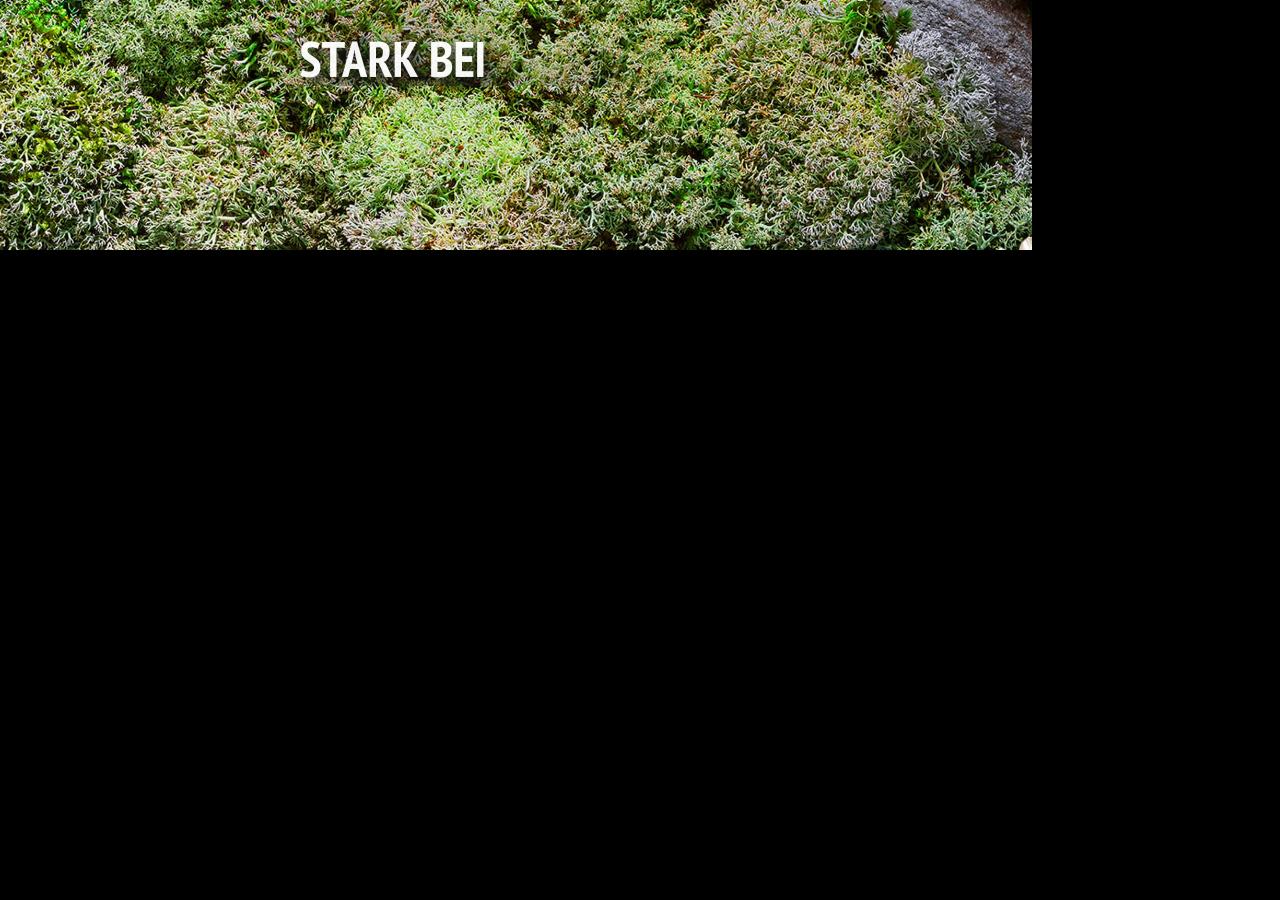
==== variant-b-fireplace/top.html @ 75a94565 "variant-b" ====
<!doctype html>
<html lang="de">
<head>
  <meta charset="utf-8">
  <title>Fireplace – top</title>
  <link rel="stylesheet" href="css/ad.css">
</head>
<body class="part-top">
  <div class="ad" role="img" aria-label="Stark bei Hustenreiz & Halsschmerzen.">
    <div class="bg"></div>
    <!-- The headline image (assets/top/hl.png) split into 3 lines, see css/ad.css -->
    <div class="line line-1"></div>
    <div class="line line-2"></div>
    <div class="line line-3"></div>
  </div>

  <script src="https://cdnjs.cloudflare.com/ajax/libs/gsap/3.12.5/gsap.min.js"></script>
  <script src="js/ad.js"></script>
</body>
</html>
---- variant-b-fireplace/css/ad.css ----
/* Shared styles for all three parts (top, left, right).
   All images are exported at 2x, so we always show them at 50% of their pixel size. */

* {
  margin: 0;
  padding: 0;
  box-sizing: border-box;
}

body {
  background: #000;
  overflow: hidden;
}

/* The ad itself. Size depends on the part (set below). */
.ad {
  position: relative;
  overflow: hidden;
  cursor: pointer;
}

.part-top .ad   { width: 1032px; height: 250px; }
.part-left .ad,
.part-right .ad { width: 320px;  height: 975px; }

/* ---------- Background ----------
   One big image (bg-big.jpg) for the whole fireplace: 1680 x 975 CSS px.
   Every part shows only its own slice by moving the image to the left.
   transform-origin is the centre of the WHOLE fireplace and is the same in every part,
   so when we zoom, all three slices zoom together like one surface. */
.bg {
  position: absolute;
  top: 0;
  width: 1680px;
  height: 975px;
  background: url("../assets/bg-big.jpg") 0 0 / 1680px 975px no-repeat;
  transform-origin: 840px 487px;
}

.part-left .bg  { left: 0; }
.part-top .bg   { left: -324px; }   /* top banner starts 324px from the left edge */
.part-right .bg { left: -1360px; }  /* right skyscraper starts 1360px from the left edge */

/* ---------- Full-size layers ----------
   logo.png and hl.png are as big as the whole ad (640 x 1950),
   so we just stretch them over the ad and they land in the right place. */
.layer {
  position: absolute;
  top: 0;
  left: 0;
  width: 100%;
  height: 100%;
}

/* The copy images (left/hl.png, right/hl.png) have no transparency:
   white text on a solid black background. "screen" blending makes black invisible
   and keeps white white, so the text sits nicely on the panel. */
.copy {
  mix-blend-mode: screen;
}

/* ---------- Text panel (box.png) ----------
   box.png is 640 x 1950 but it is NOT transparent: everything except the blue band is
   solid black. So we only show the blue band (y 744px to 914px) through a "window"
   with overflow: hidden. In the design the moss shines through the panel a little,
   so the image gets 85% opacity. */
.box {
  position: absolute;
  left: 0;
  top: 744px;
  width: 320px;
  height: 170px;
  overflow: hidden;
}

.box img {
  position: absolute;
  left: 0;
  top: -744px; /* move the image up so the blue band sits in the window */
  width: 320px;
  height: 975px;
  opacity: 0.85;
}

/* ---------- CTA button ----------
   cta.png is 345 x 93 px, so 172.5 x 46.5 CSS px.
   Position measured from design/layout.png.
   The PNG has black (not transparent) corners, so we round the corners off with CSS. */
.cta {
  position: absolute;
  left: 74px;
  top: 837px;
  width: 172.5px;
  height: 46.5px;
  border-radius: 6px;
}

/* ---------- Top headline, split into 3 lines ----------
   Each line shows one horizontal slice of top/hl.png (1032 x 250 CSS px),
   so we can animate the lines one after another.
   Cut points were measured from the empty rows between the lines in the PNG. */
.line {
  position: absolute;
  left: 0;
  width: 1032px;
  background: url("../assets/top/hl.png") no-repeat;
  background-size: 1032px 250px;
}

.line-1 { top: 0;     height: 85px;  background-position: 0 0; }
.line-2 { top: 85px;  height: 67px;  background-position: 0 -85px; }
.line-3 { top: 152px; height: 98px;  background-position: 0 -152px; }
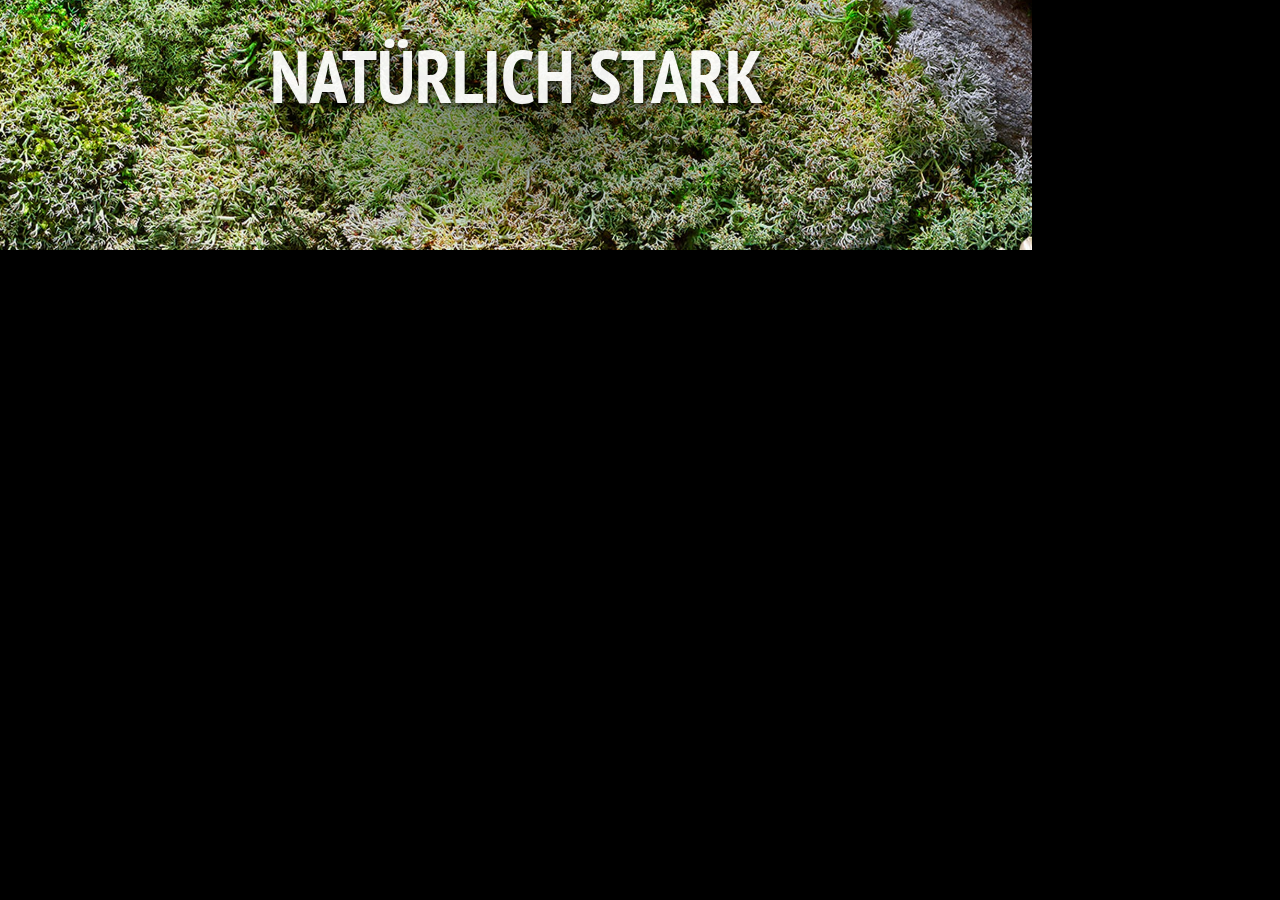
==== commit 8e21d429: "variant-b text fix and shadow" ====
--- a/variant-b-fireplace/top.html
+++ b/variant-b-fireplace/top.html
@@ -3,15 +3,20 @@
 <head>
   <meta charset="utf-8">
   <title>Fireplace – top</title>
+  <link rel="preconnect" href="https://fonts.googleapis.com">
+  <link rel="preconnect" href="https://fonts.gstatic.com" crossorigin>
+  <link rel="stylesheet" href="https://fonts.googleapis.com/css2?family=PT+Sans+Narrow:wght@700&display=block">
   <link rel="stylesheet" href="css/ad.css">
 </head>
 <body class="part-top">
-  <div class="ad" role="img" aria-label="Stark bei Hustenreiz & Halsschmerzen.">
+  <div class="ad" role="img" aria-label="Natürlich stark bei Hustenreiz & Halsschmerzen.">
     <div class="bg"></div>
-    <!-- The headline image (assets/top/hl.png) split into 3 lines, see css/ad.css -->
-    <div class="line line-1"></div>
-    <div class="line line-2"></div>
-    <div class="line line-3"></div>
+    <!-- Headline as live text (3 lines, animated one after another), see css/ad.css -->
+    <div class="headline">
+      <div class="line line-1">Natürlich stark</div>
+      <div class="line line-2">bei Hustenreiz &amp;</div>
+      <div class="line line-3">Halsschmerzen.</div>
+    </div>
   </div>
 
   <script src="https://cdnjs.cloudflare.com/ajax/libs/gsap/3.12.5/gsap.min.js"></script>
--- a/variant-b-fireplace/css/ad.css
+++ b/variant-b-fireplace/css/ad.css
@@ -95,18 +95,44 @@
   border-radius: 6px;
 }
 
-/* ---------- Top headline, split into 3 lines ----------
-   Each line shows one horizontal slice of top/hl.png (1032 x 250 CSS px),
-   so we can animate the lines one after another.
-   Cut points were measured from the empty rows between the lines in the PNG. */
-.line {
+/* ---------- Top headline, 3 lines of live text ----------
+   The headline PNG (top/hl.png) has the wrong wording, so the text is set in HTML
+   to match design/layout.png. Each line is its own element so the lines can be
+   animated one after another. Sizes and positions measured from design/layout.png. */
+.headline {
   position: absolute;
+  top: 38px;
   left: 0;
   width: 1032px;
-  background: url("../assets/top/hl.png") no-repeat;
-  background-size: 1032px 250px;
+  text-align: center;
 }
 
-.line-1 { top: 0;     height: 85px;  background-position: 0 0; }
-.line-2 { top: 85px;  height: 67px;  background-position: 0 -85px; }
-.line-3 { top: 152px; height: 98px;  background-position: 0 -152px; }
+/* Subtle dark glow behind the whole headline, so the text stands out from the moss. */
+.headline::before {
+  content: "";
+  position: absolute;
+  left: 50%;
+  top: 50%;
+  width: 640px;
+  height: 230px;
+  transform: translate(-50%, -50%);
+  background: radial-gradient(ellipse closest-side, rgba(0, 0, 0, 0.45), rgba(0, 0, 0, 0));
+  pointer-events: none;
+}
+
+.line {
+  position: relative; /* keeps the text above the glow */
+  font-family: "PT Sans Narrow", "Arial Narrow", sans-serif;
+  font-weight: 700;
+  text-transform: uppercase;
+  color: #fff;
+  line-height: 1;
+  white-space: nowrap;
+  text-shadow:
+    2px 3px 4px rgba(0, 0, 0, 0.6),
+    0 0 18px rgba(0, 0, 0, 0.45);
+}
+
+.line-1 { font-size: 74px; }
+.line-2 { font-size: 54px; margin-top: 2px; }
+.line-3 { font-size: 54px; }
